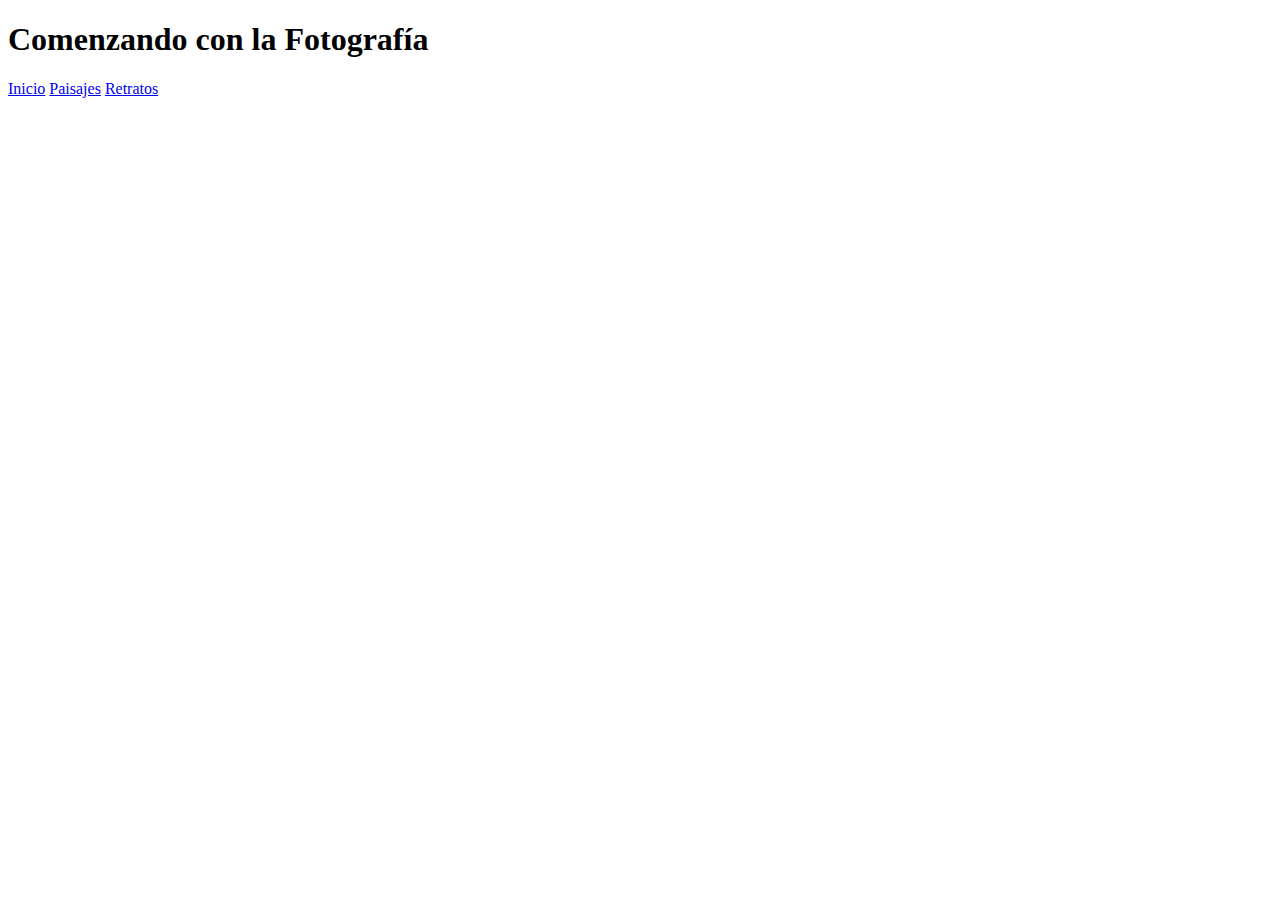
==== paisajes.html @ 6fe1f59a "terminada la imagen centra - comenzando con imagenes secundarias" ====
<!DOCTYPE html>
<html>
  <head>
    <meta charset="utf-8">
    <title>Comenzando con la Fotografía!!!</title>
    <link href="https://fonts.googleapis.com/css?family=Dancing+Script&display=swap" rel="stylesheet">
    <link rel="stylesheet" href="css/estilos.css">
  </head>
  <body>
    <header class="contenido">

        <div class="cabecera">
          <h1>Comenzando con la Fotografía</h1>

            <div id="menu-pricipal">
              <a href="index.html">Inicio</a>
              <a class="activa" href="paisajes.html">Paisajes</a>
              <a href="retratos.html">Retratos</a>
            </div>

        </div>

    </header>
  </body>
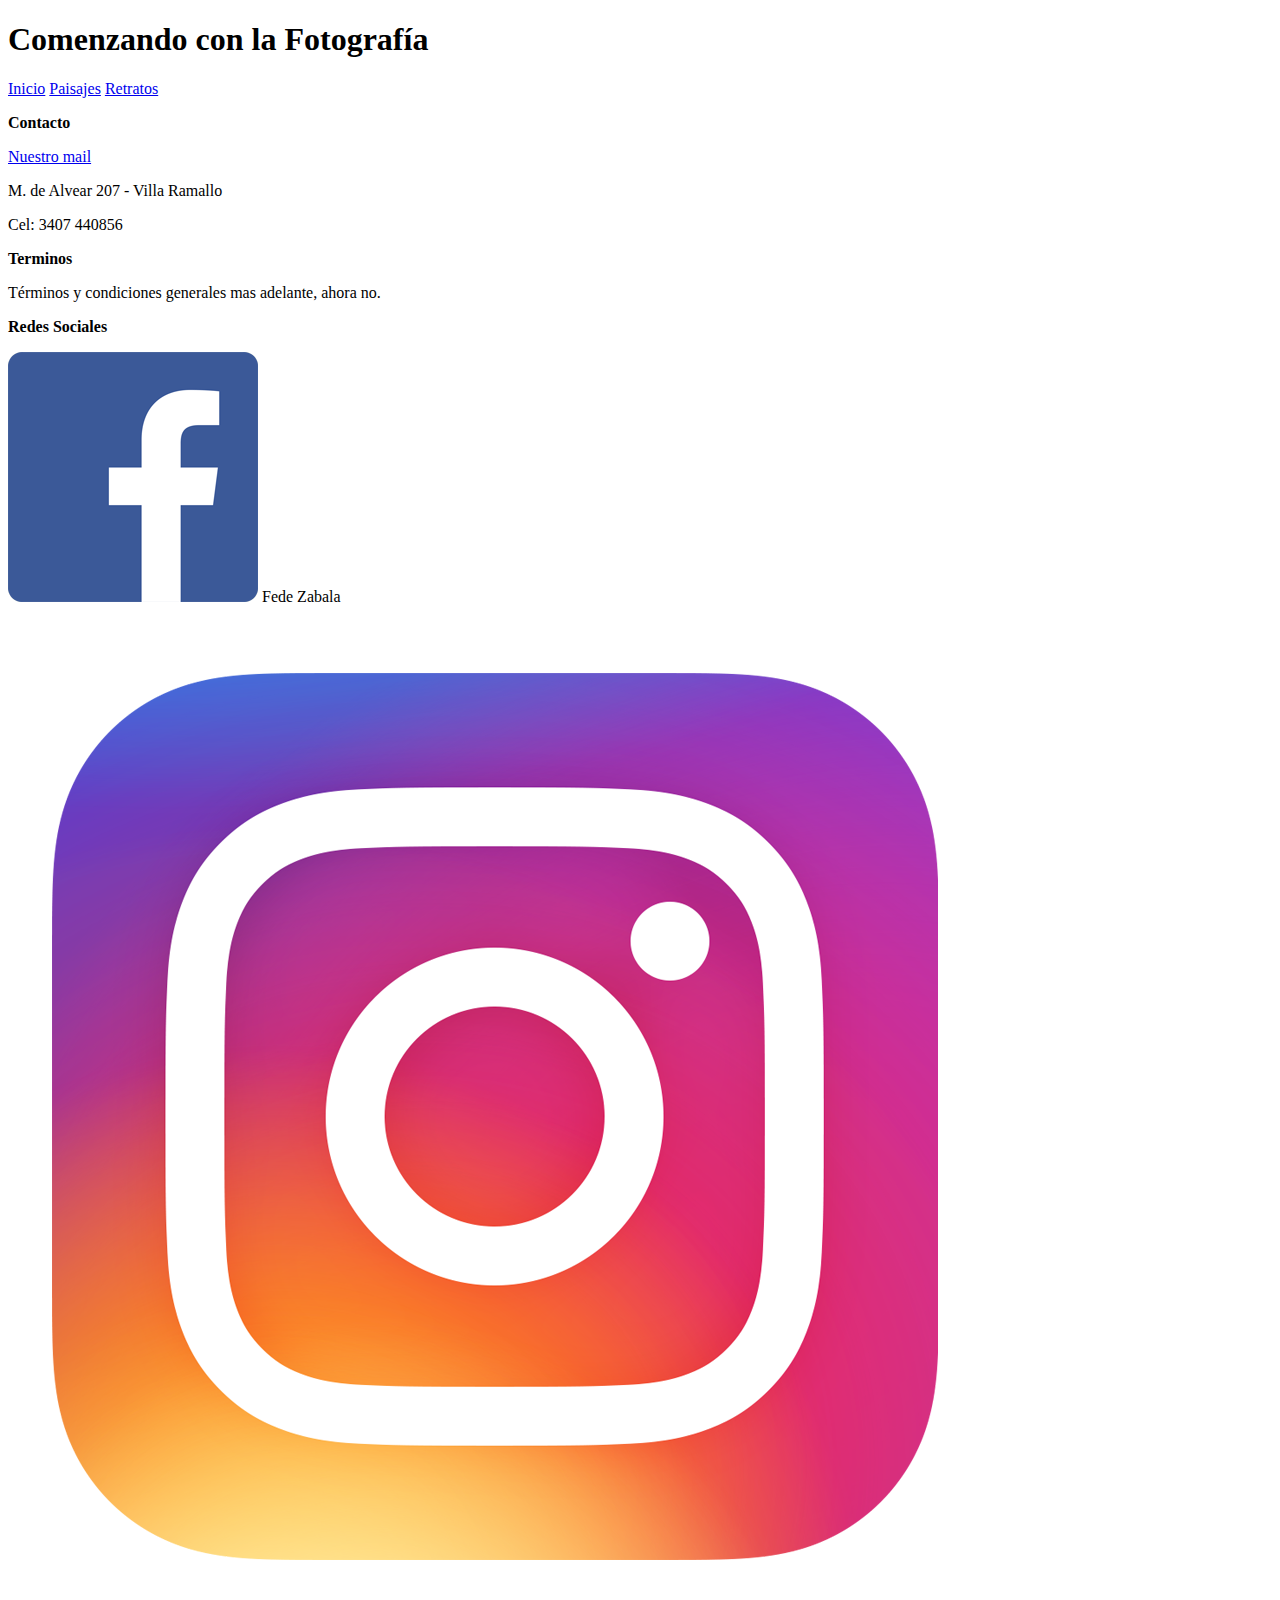
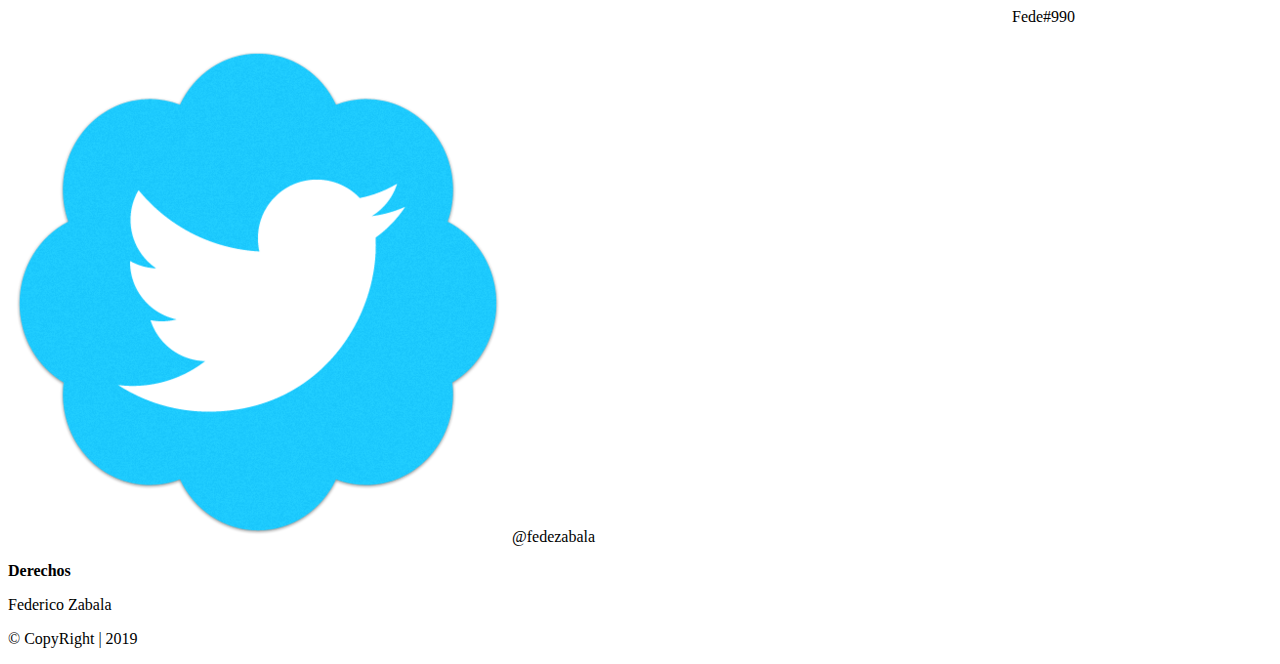
==== commit eeb858d2: "terminado el footer, faltan los detalles" ====
--- a/paisajes.html
+++ b/paisajes.html
@@ -21,4 +21,36 @@
         </div>
 
     </header>
+    <footer class="contenido">
+      <section class="pie">
+
+        <section id="contacto">
+          <p id="titulo"><strong>Contacto</strong></p>
+
+          <p><a id="link" href="mailto:fedezabala014@gmail.com">Nuestro mail</a></p>
+          <p>M. de Alvear 207 - Villa Ramallo</p>
+          <p>Cel: 3407 440856</p>
+        </section>
+        <section id="terminos">
+          <p id="titulo"><strong>Terminos</strong></p>
+
+          <p>Términos y condiciones generales mas adelante, ahora no.</p>
+        </section>
+        <section id="redes">
+          <p id="titulo"><strong>Redes Sociales</strong></p>
+
+          <p><img class="logos" src="imagenes/facebook.png"> Fede Zabala</p>
+          <p><img class="logos" src="imagenes/insta.png"> Fede#990</p>
+          <p><img class="logos" src="imagenes/twiter.png"> @fedezabala</p>
+        </section>
+        <section id="derechos">
+          <p id="titulo"><strong>Derechos</strong></p>
+
+          <p>Federico Zabala</p>
+          <p>© CopyRight | 2019</p>
+
+        </section>
+
+      </section>
+    </footer>
   </body>
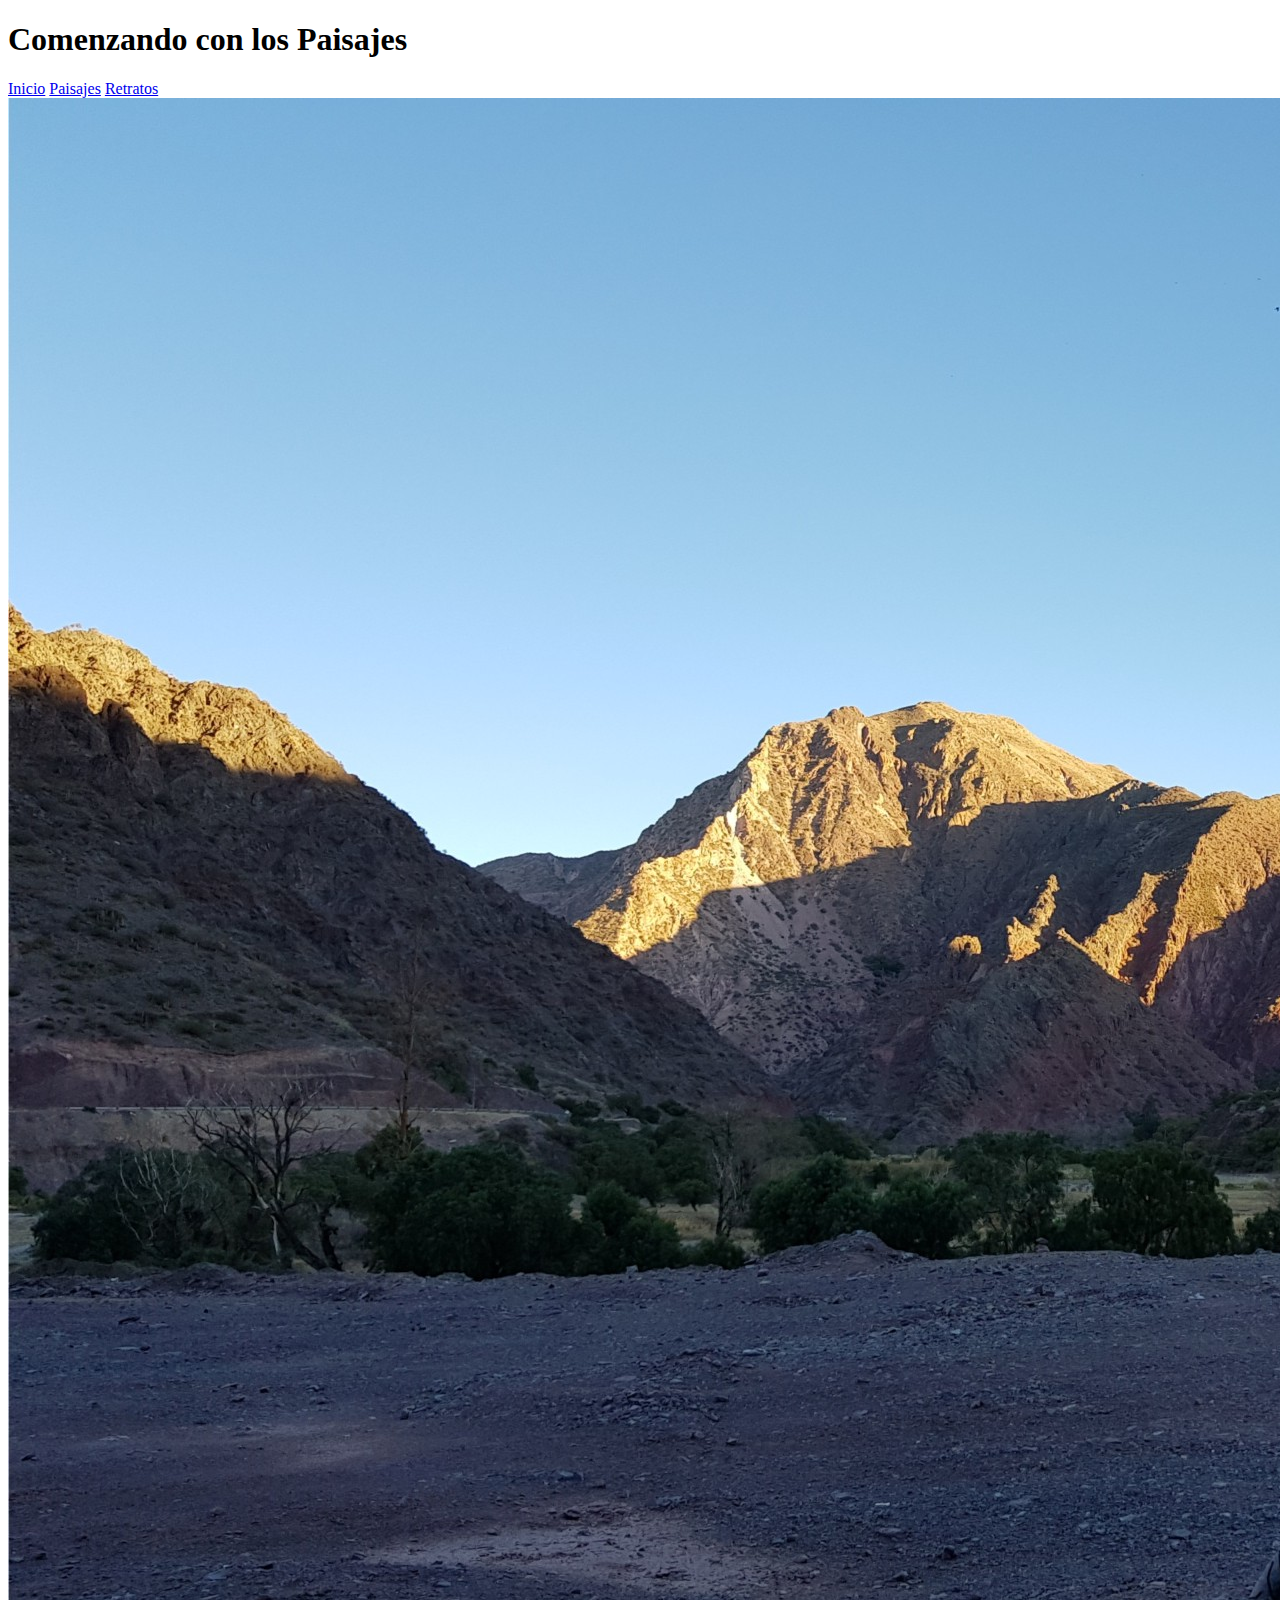
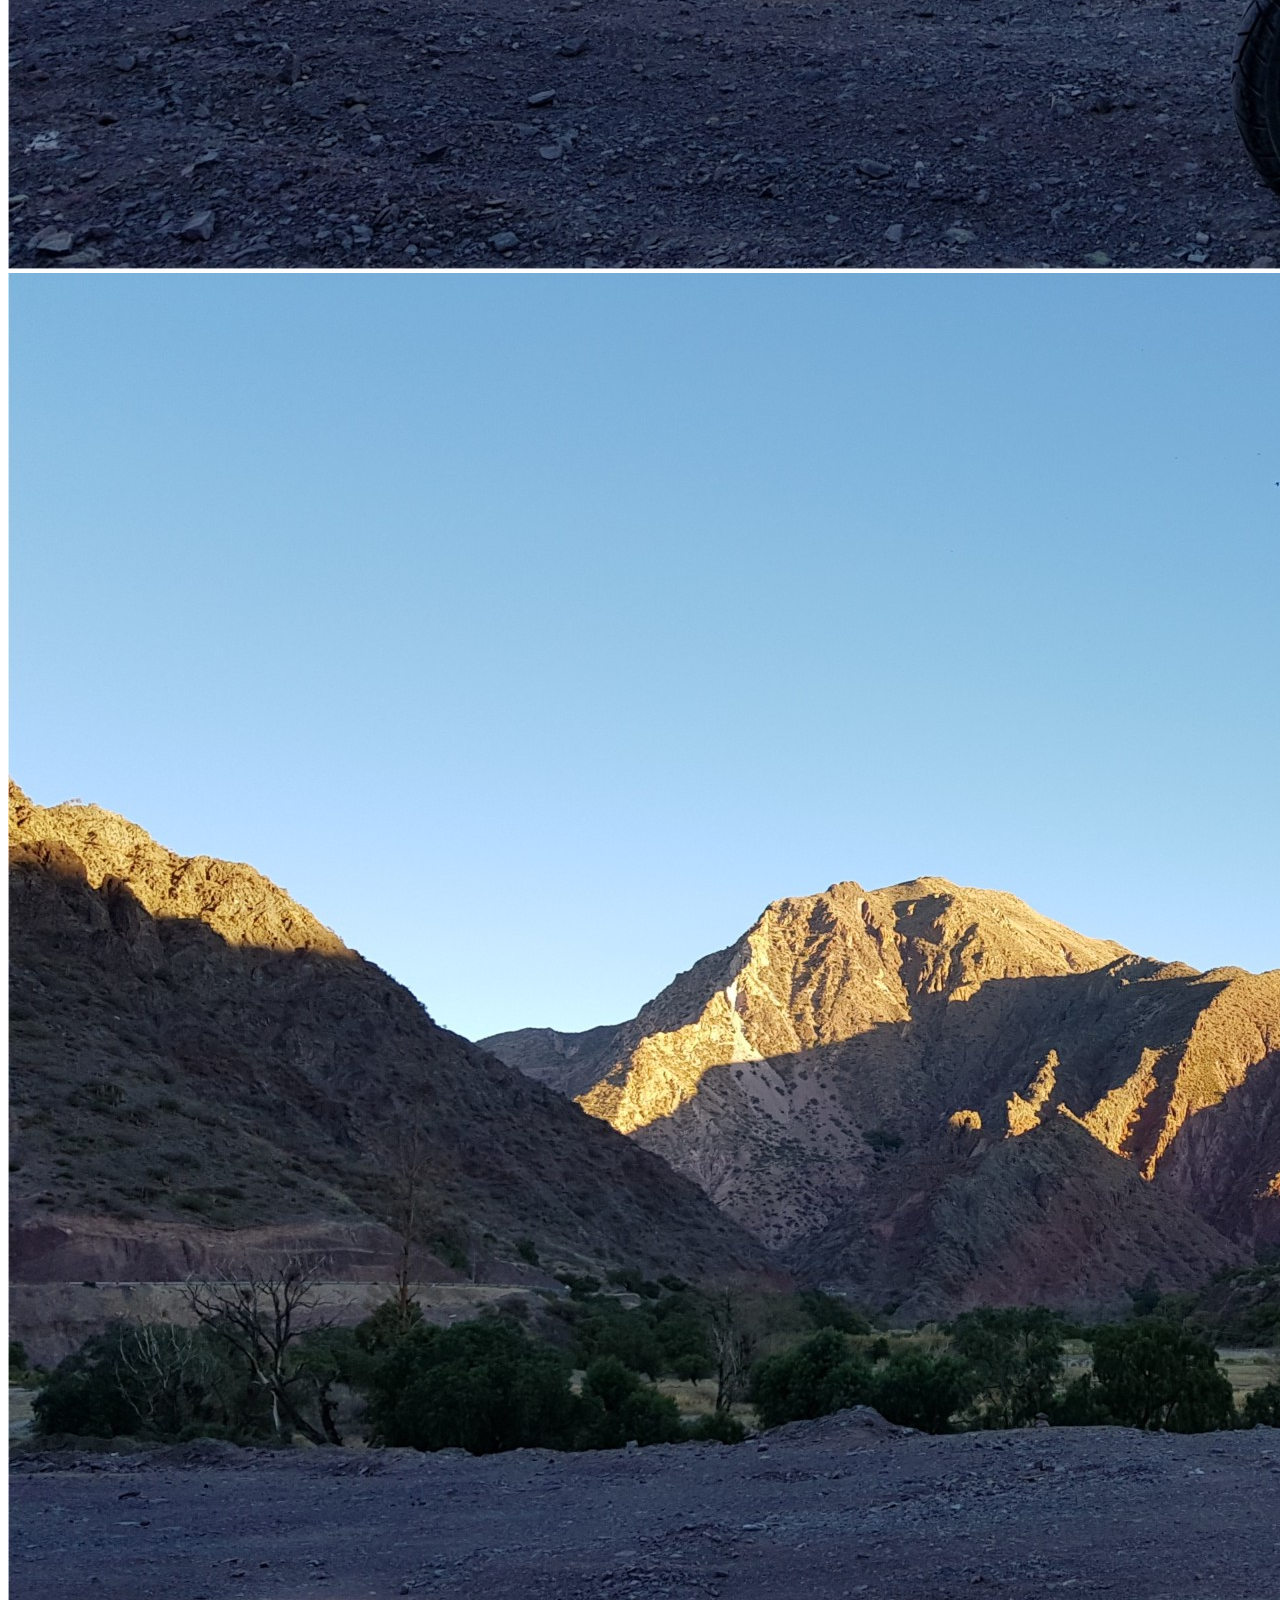
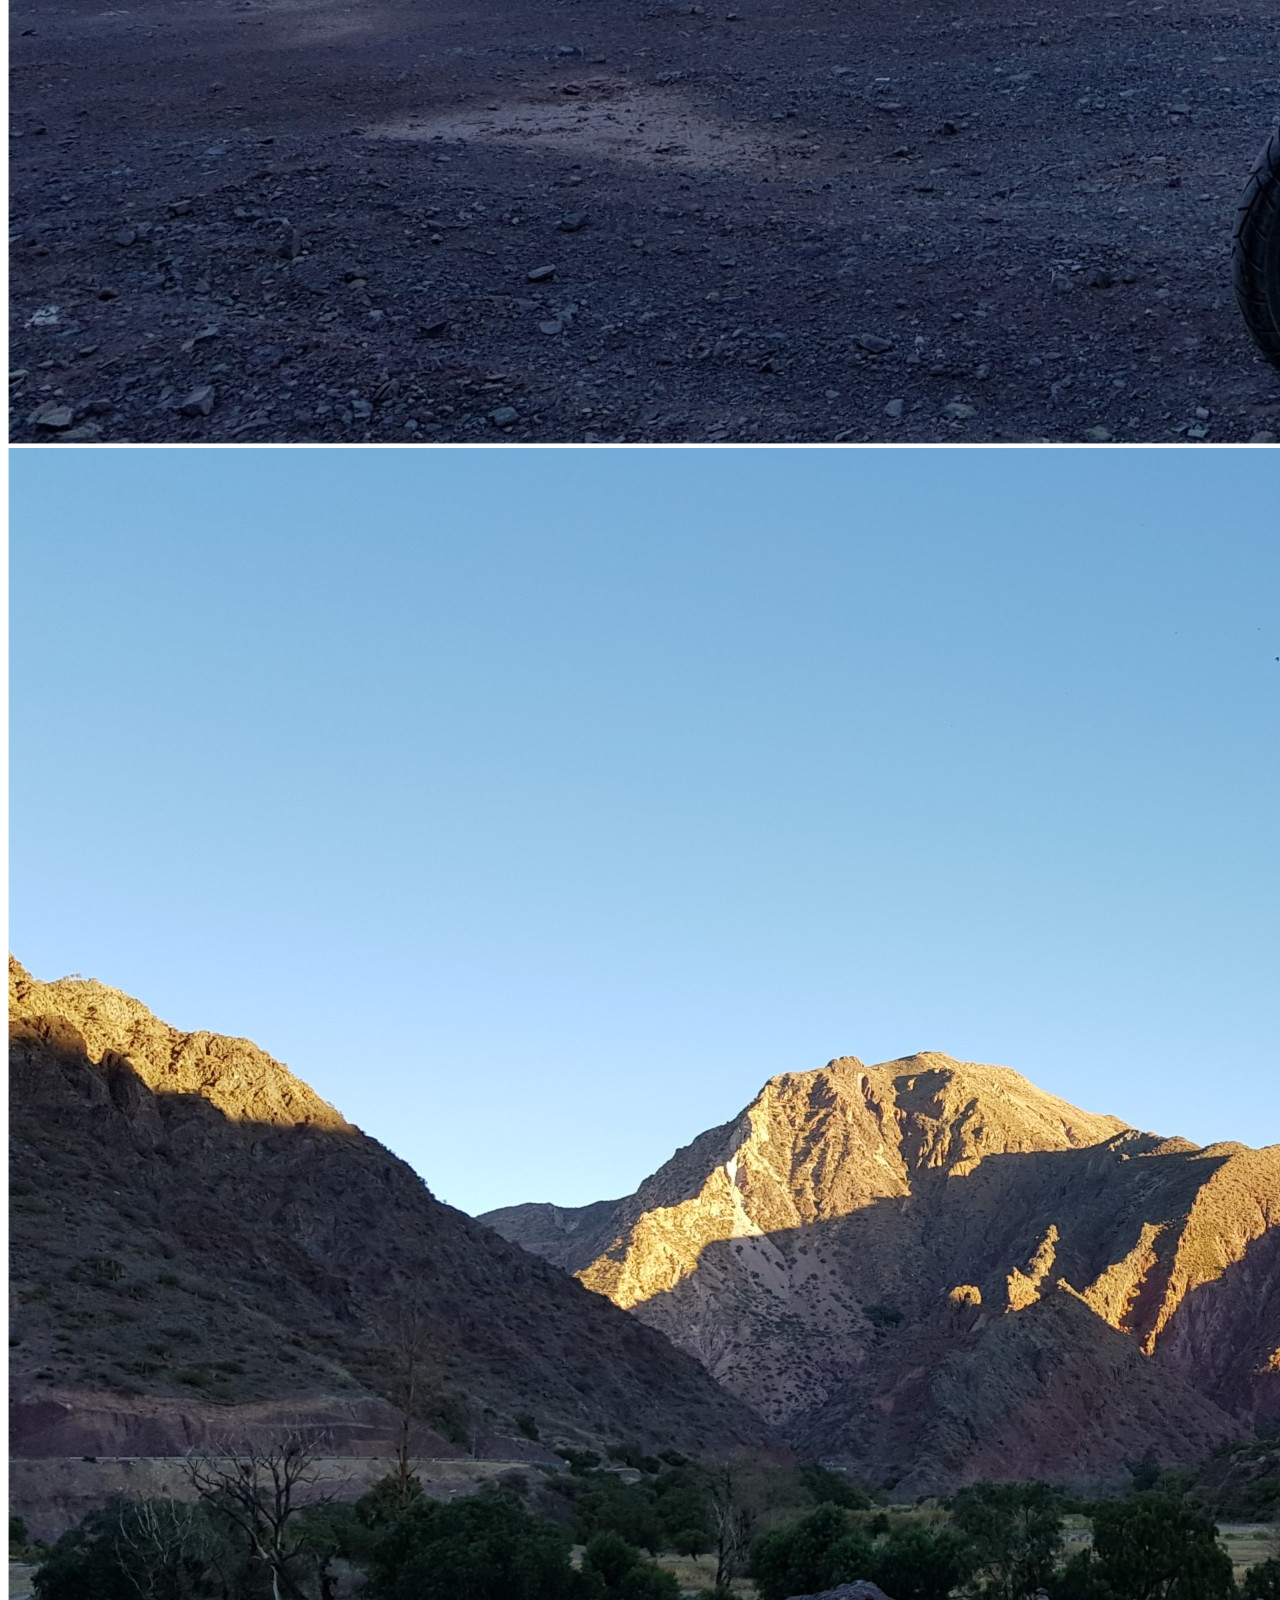
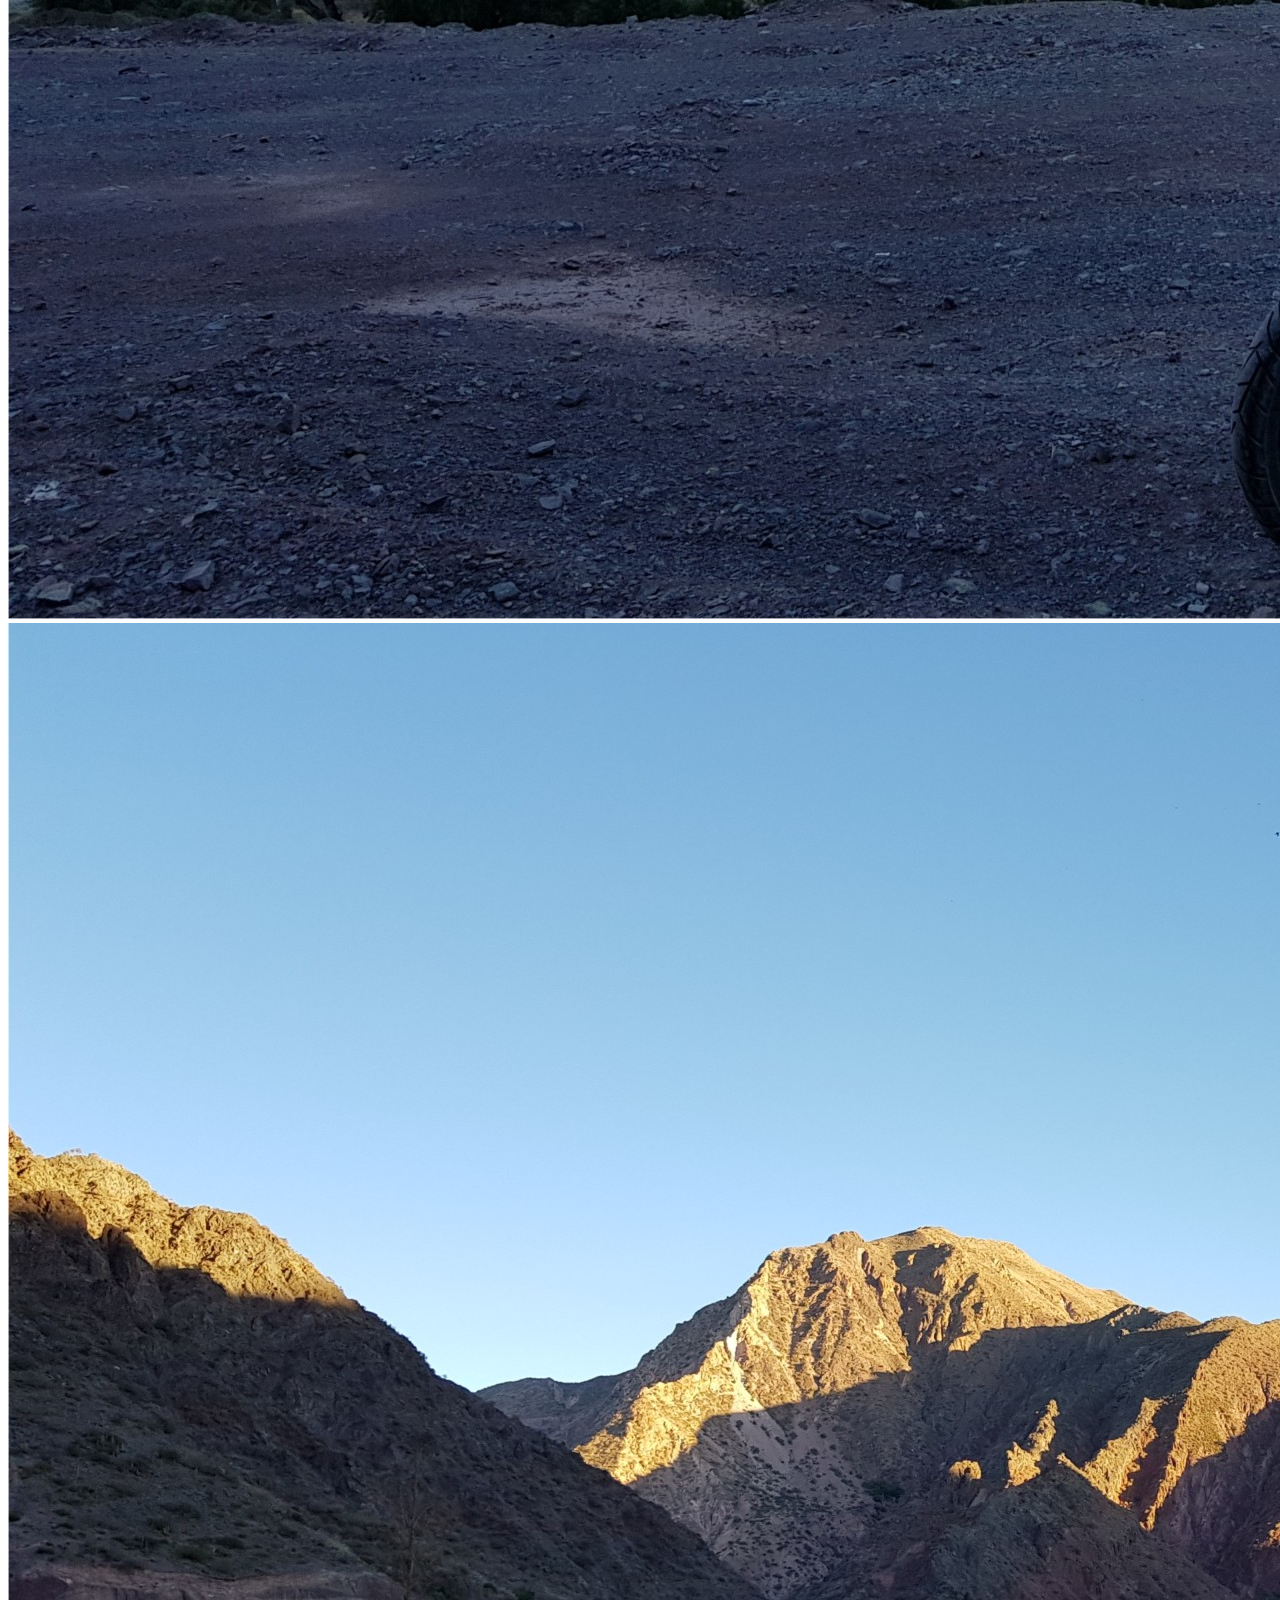
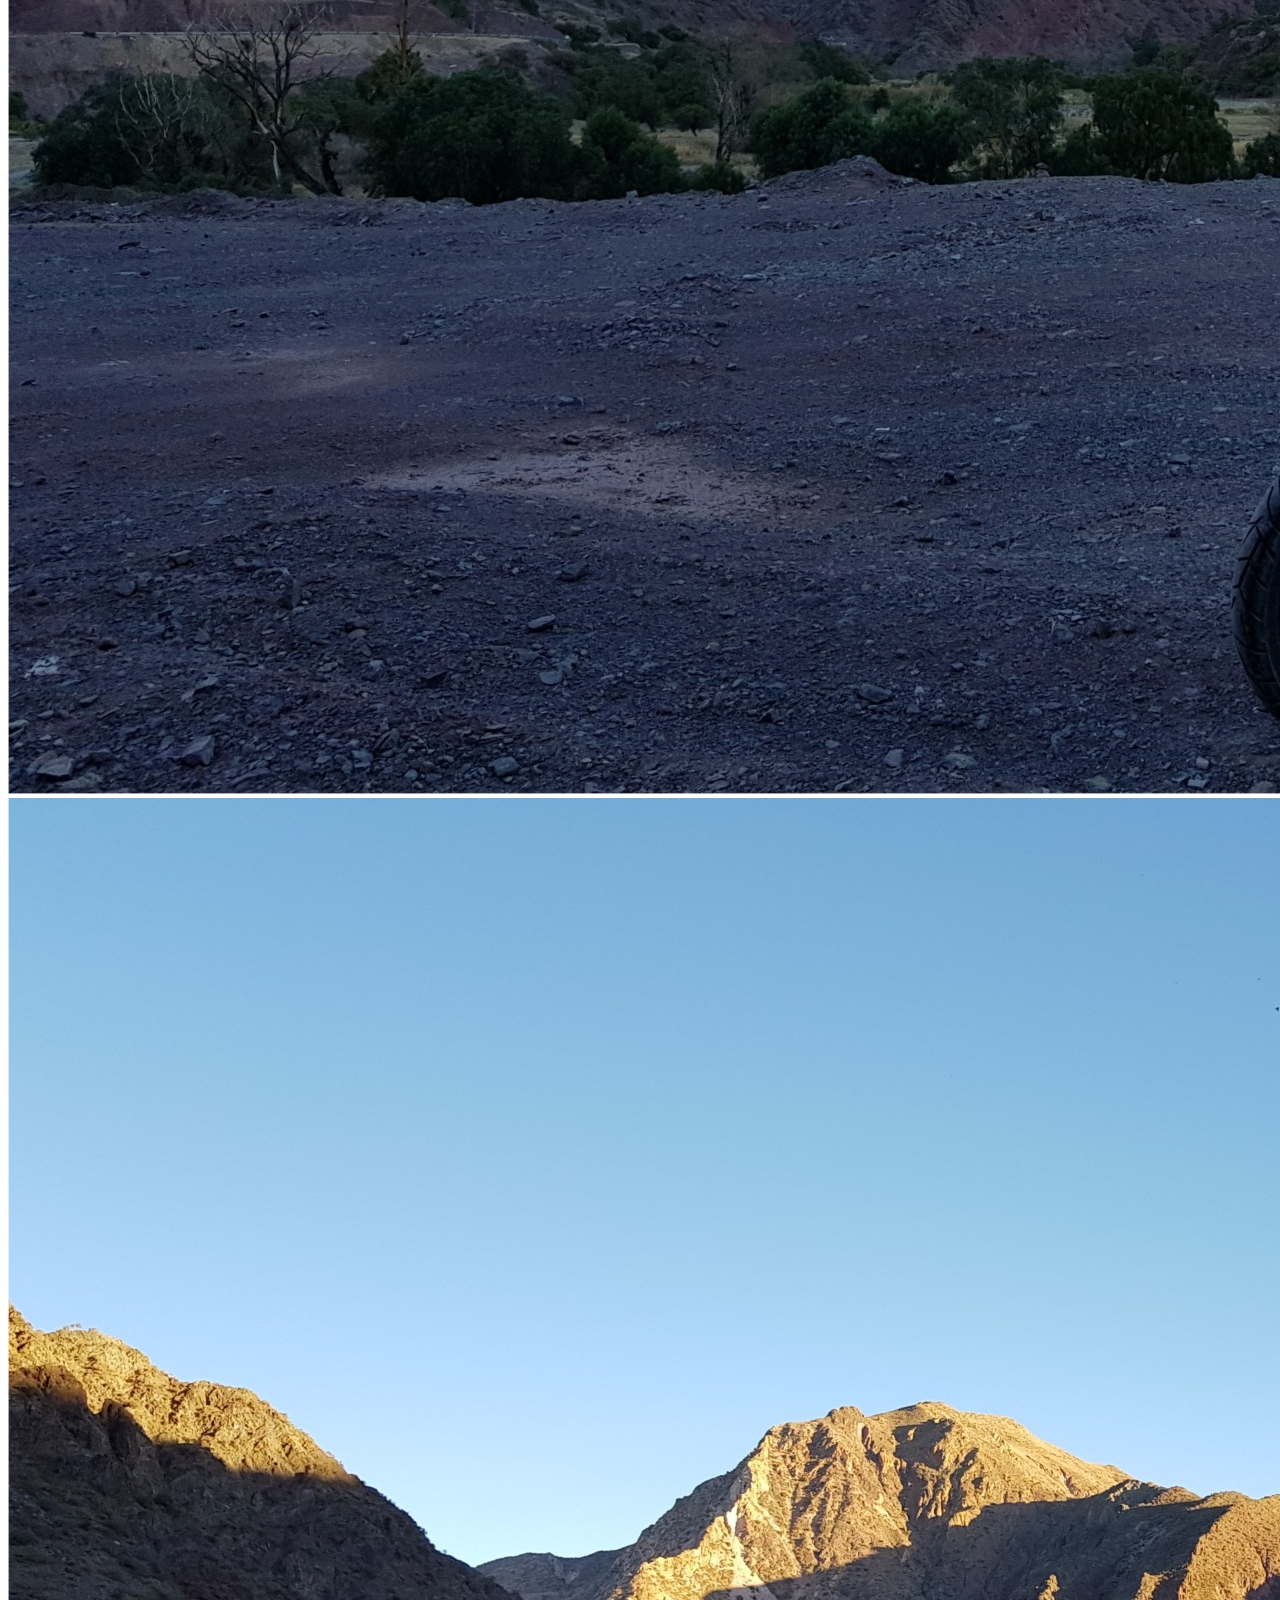
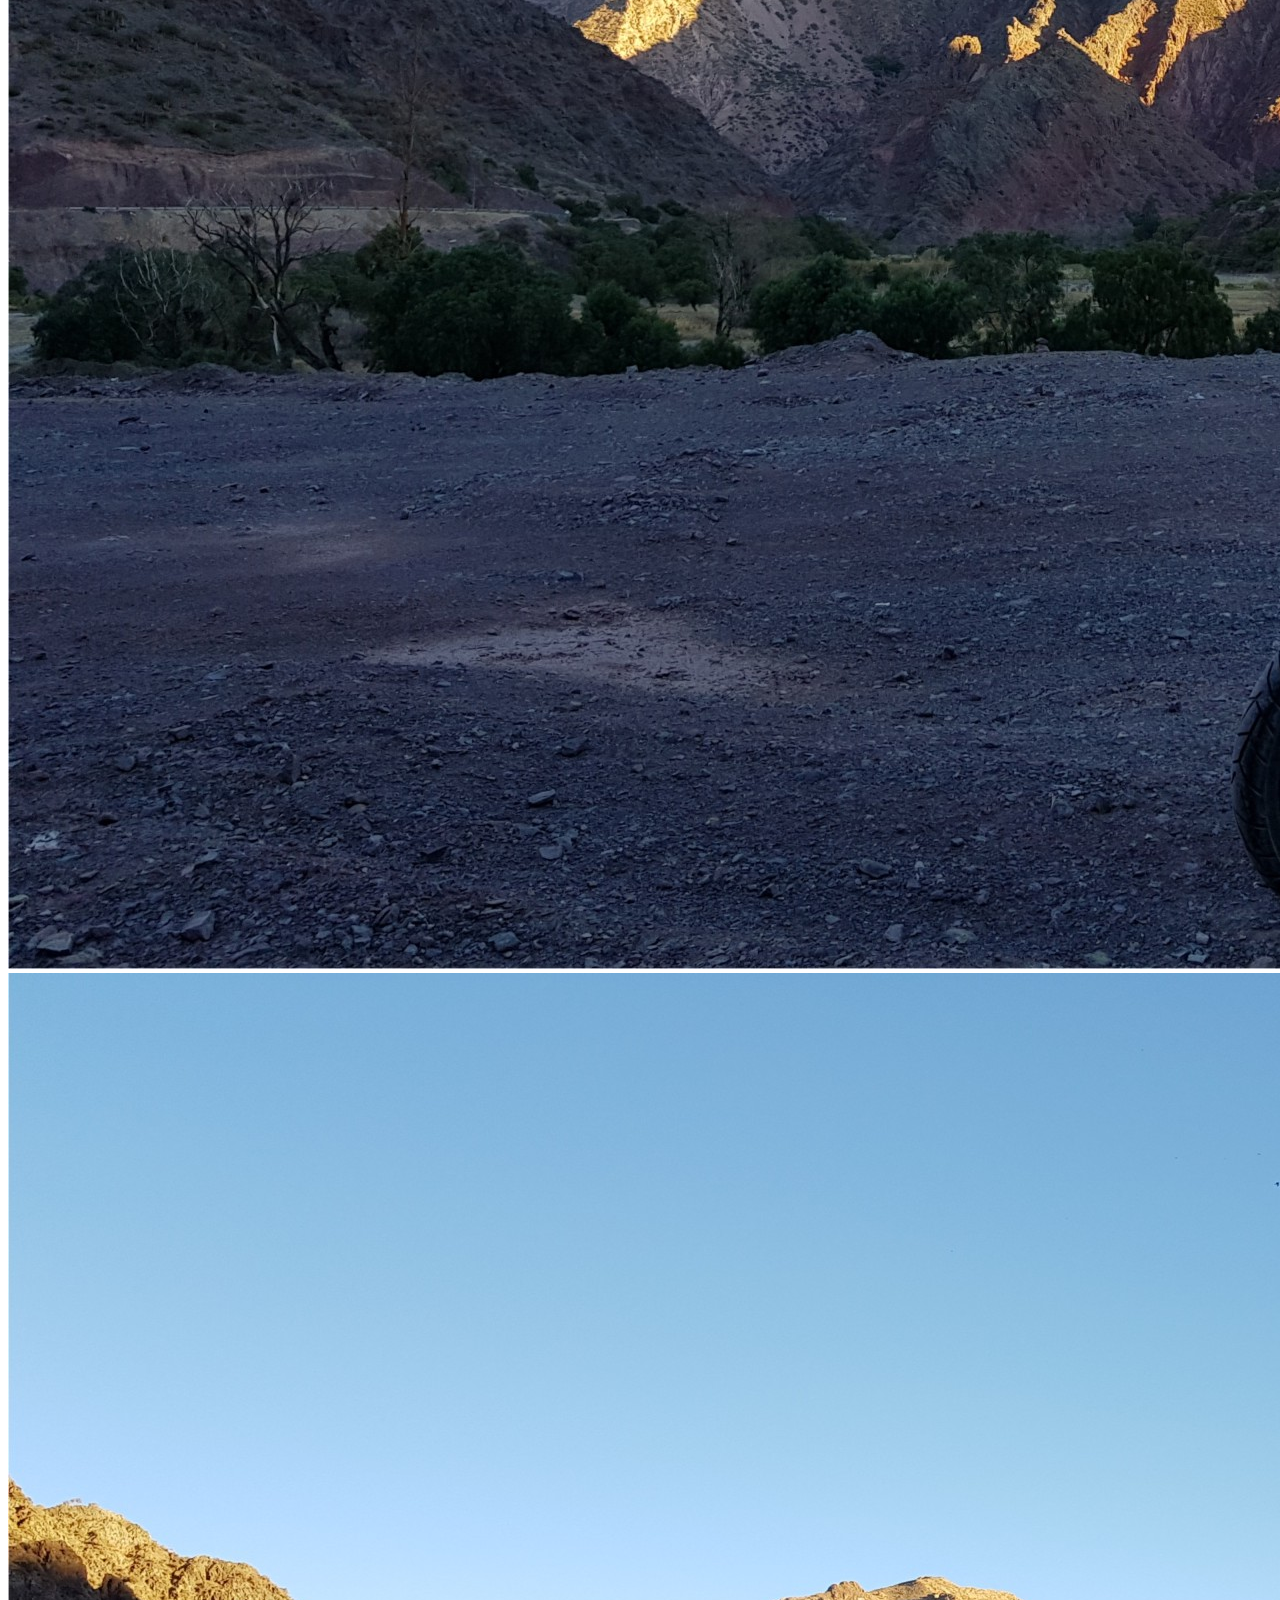
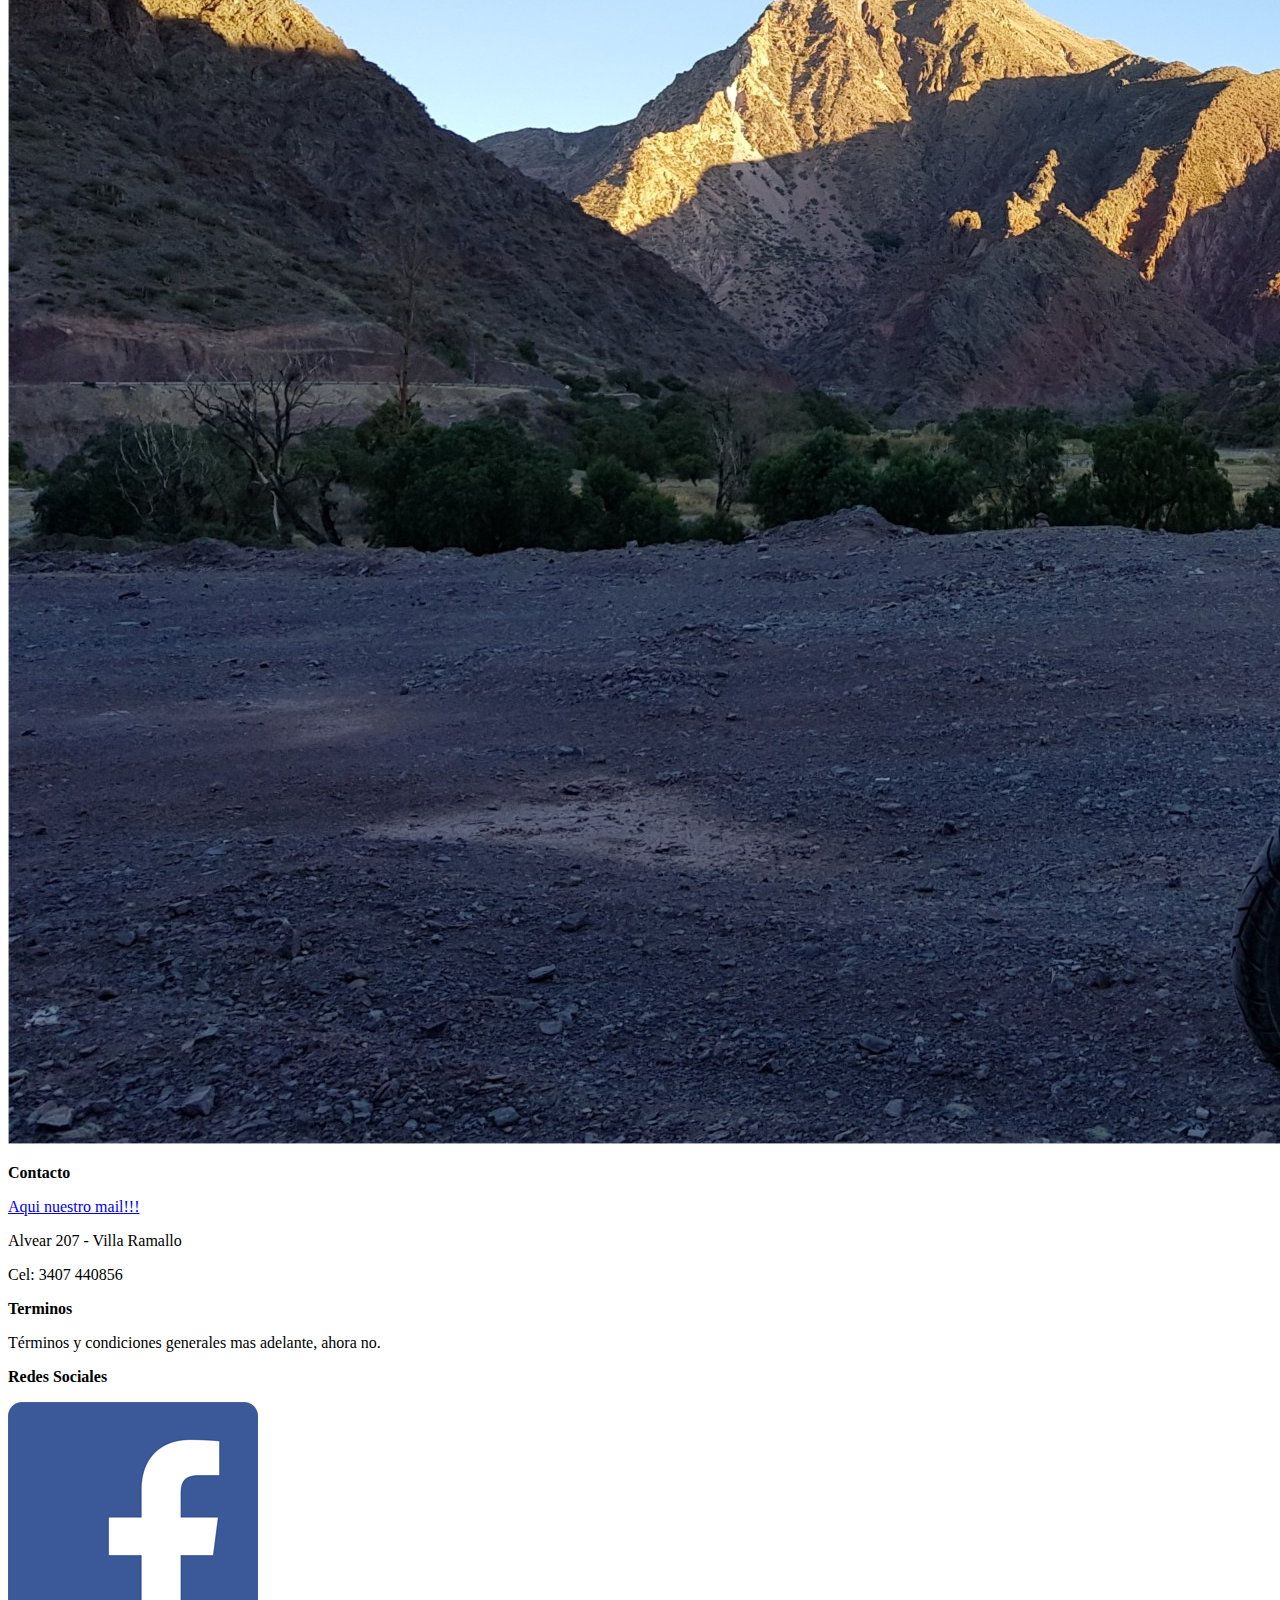
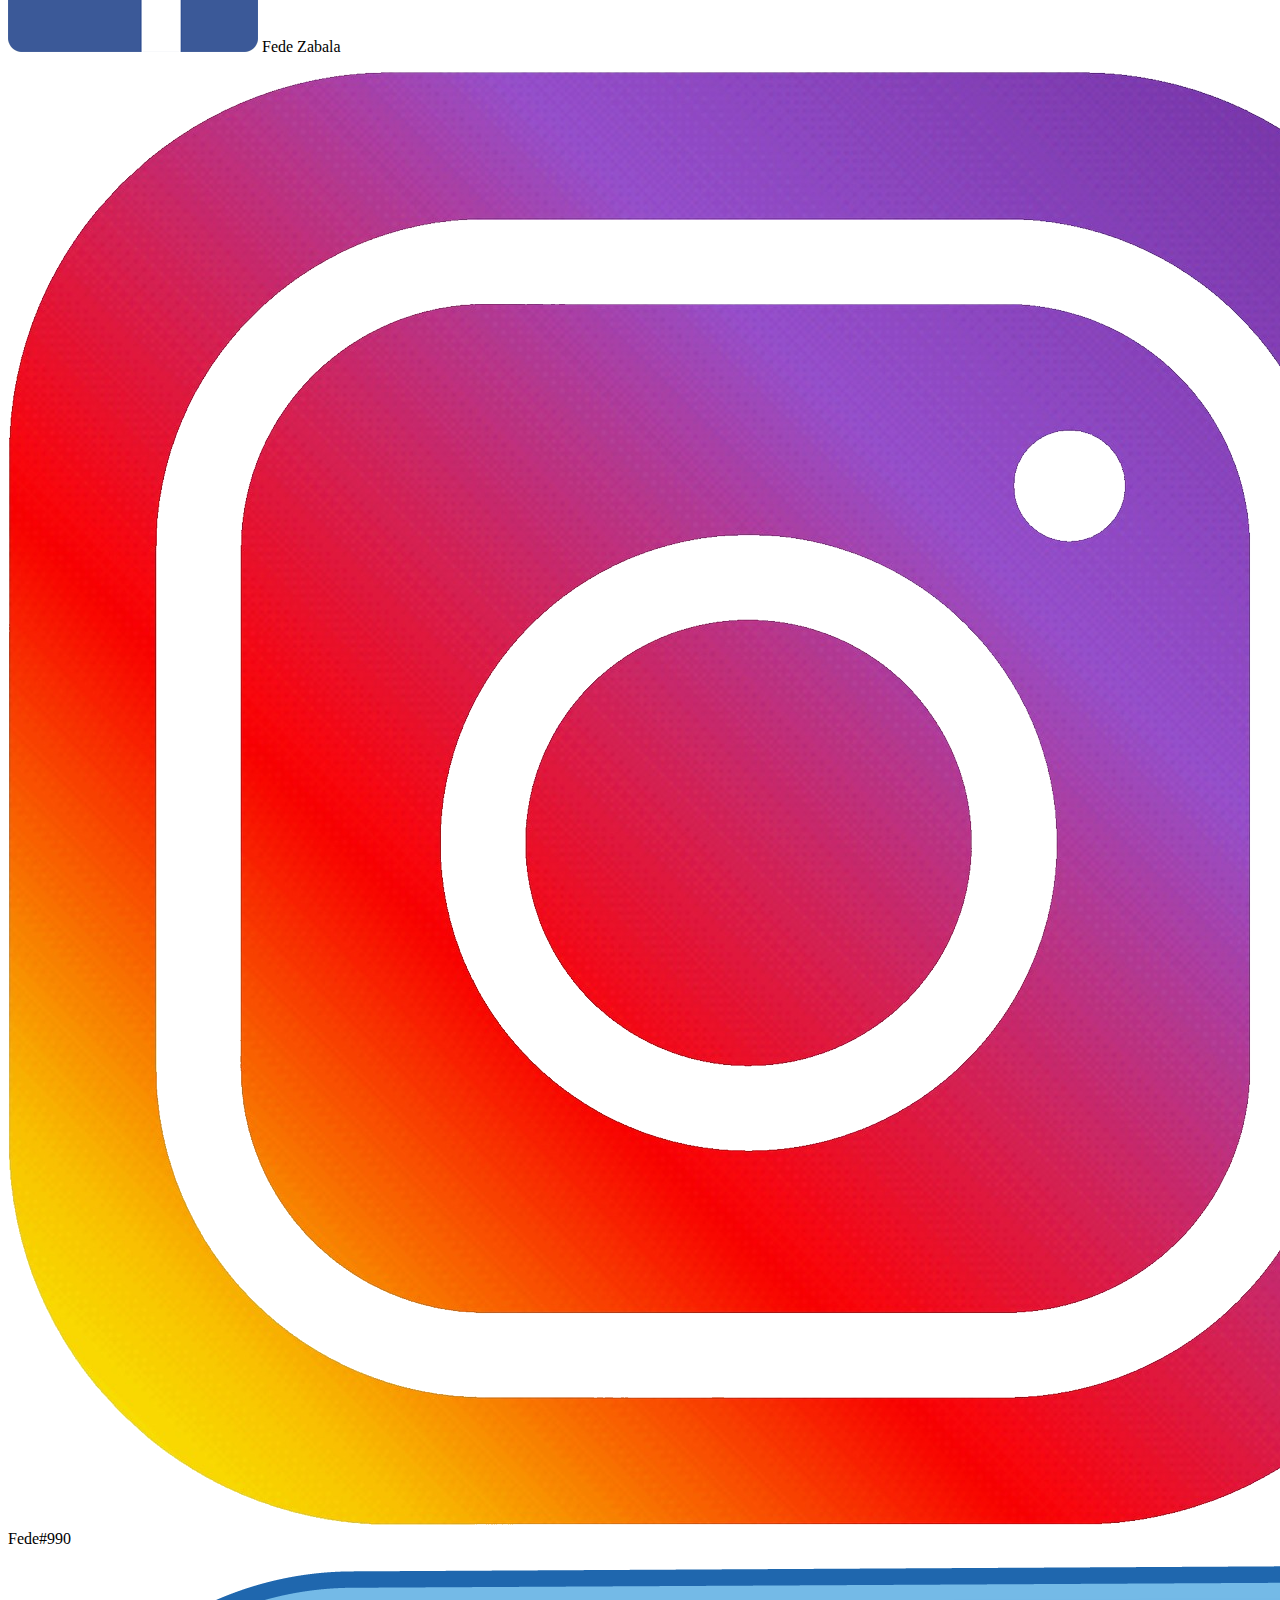
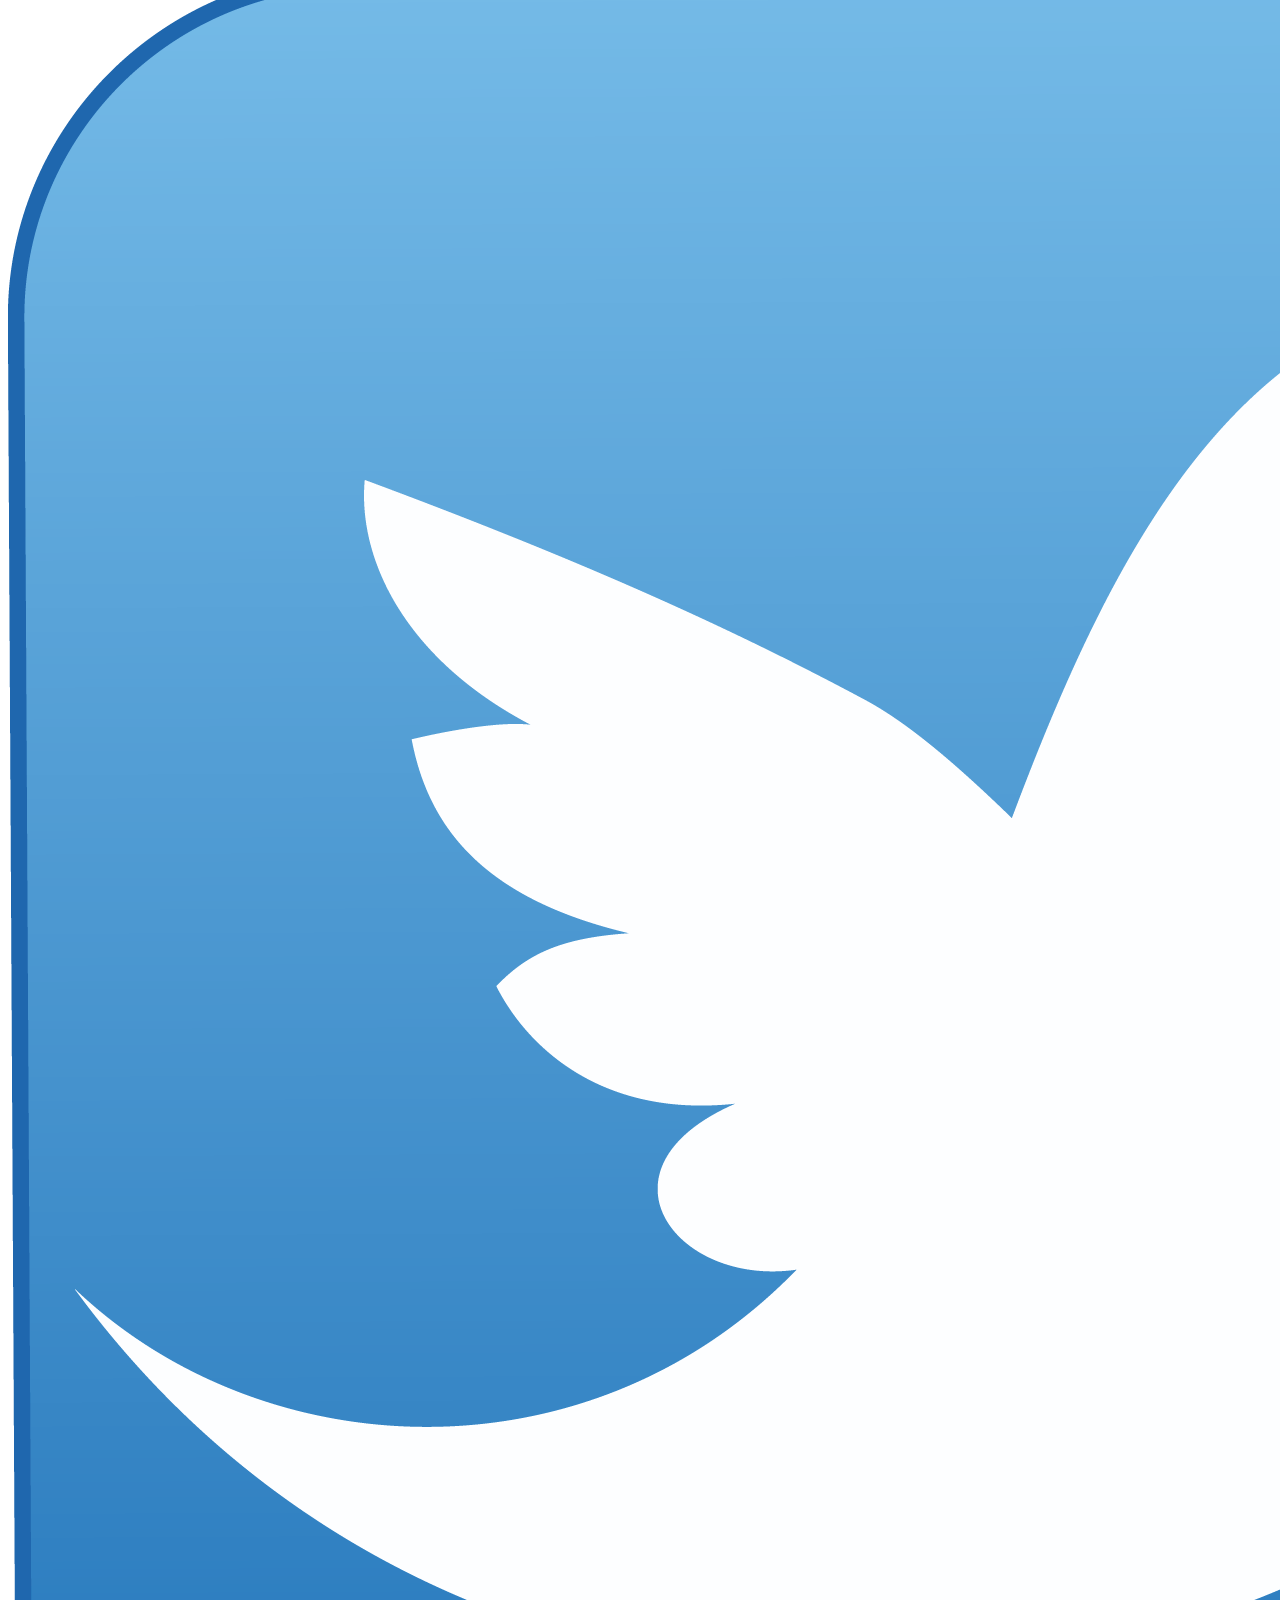
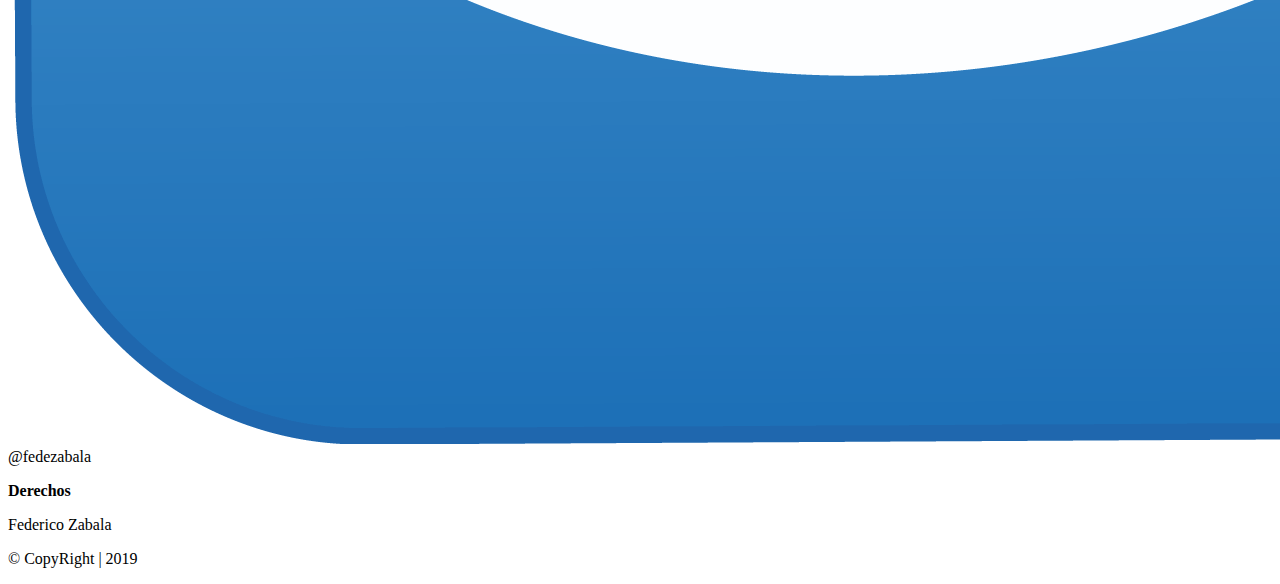
==== commit dec3986f: "cargando imagenes en paisajes y retratos" ====
--- a/paisajes.html
+++ b/paisajes.html
@@ -2,7 +2,7 @@
 <html>
   <head>
     <meta charset="utf-8">
-    <title>Comenzando con la Fotografía!!!</title>
+    <title>Comenzando con los Paisajes!!!</title>
     <link href="https://fonts.googleapis.com/css?family=Dancing+Script&display=swap" rel="stylesheet">
     <link rel="stylesheet" href="css/estilos.css">
   </head>
@@ -10,7 +10,7 @@
     <header class="contenido">
 
         <div class="cabecera">
-          <h1>Comenzando con la Fotografía</h1>
+          <h1>Comenzando con los Paisajes</h1>
 
             <div id="menu-pricipal">
               <a href="index.html">Inicio</a>
@@ -21,28 +21,45 @@
         </div>
 
     </header>
+    <div class="contenido">
+
+      <section class="arriba">
+        <img id="foto1"src="imagenes/foto4.jpg">
+        <img id="foto2"src="imagenes/foto4.jpg">
+        <img id="foto3"src="imagenes/foto4.jpg">
+      </section>
+      <section class="abajo">
+        <img id="foto4"src="imagenes/foto4.jpg">
+        <img id="foto5"src="imagenes/foto4.jpg">
+        <img id="foto6"src="imagenes/foto4.jpg">
+      </section>
+
+    </div>
     <footer class="contenido">
       <section class="pie">
 
         <section id="contacto">
           <p id="titulo"><strong>Contacto</strong></p>
 
-          <p><a id="link" href="mailto:fedezabala014@gmail.com">Nuestro mail</a></p>
-          <p>M. de Alvear 207 - Villa Ramallo</p>
+          <p><a id="link" href="mailto:fedezabala014@gmail.com">Aqui nuestro mail!!!</a></p>
+          <p>Alvear 207 - Villa Ramallo</p>
           <p>Cel: 3407 440856</p>
         </section>
+
         <section id="terminos">
           <p id="titulo"><strong>Terminos</strong></p>
 
           <p>Términos y condiciones generales mas adelante, ahora no.</p>
         </section>
+
         <section id="redes">
           <p id="titulo"><strong>Redes Sociales</strong></p>
 
           <p><img class="logos" src="imagenes/facebook.png"> Fede Zabala</p>
-          <p><img class="logos" src="imagenes/insta.png"> Fede#990</p>
-          <p><img class="logos" src="imagenes/twiter.png"> @fedezabala</p>
+          <p><img class="logos" src="imagenes/instagram.png"> Fede#990</p>
+          <p><img class="logos" src="imagenes/twitter.png"> @fedezabala</p>
         </section>
+
         <section id="derechos">
           <p id="titulo"><strong>Derechos</strong></p>
 
